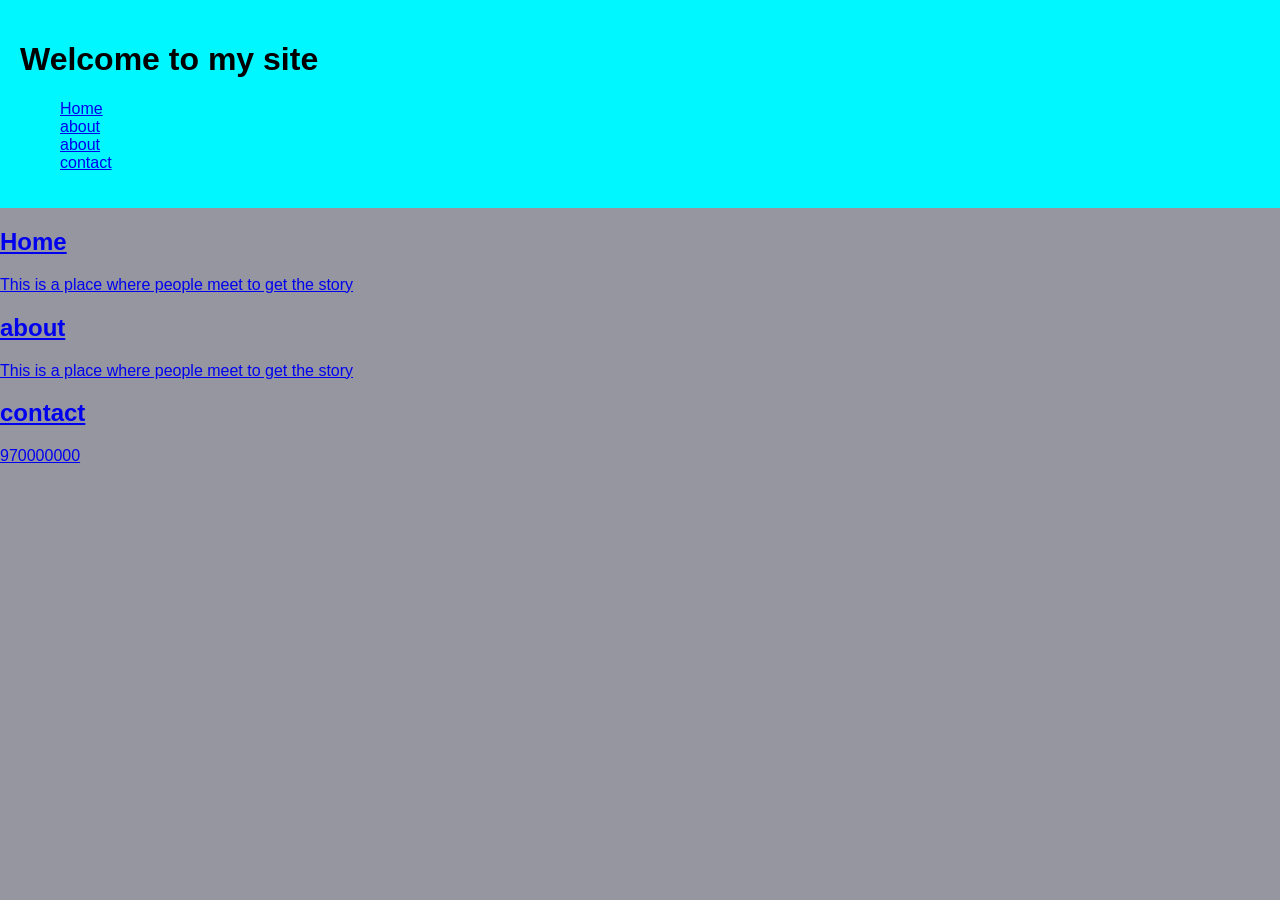
==== semantic.html @ 01e32191 "html" ====
<!DOCTYPE html>
<html lang="en">
<head>
    <meta charset="UTF-8">
    <meta name="viewport" content="width=device-width, initial-scale=1.0">
    <title>Semantic</title>
    <link rel="stylesheet" href="Static/CSS/external.css">
</head>
<body>
    <header>
      <h1>Welcome to my site</h1>
      <nav>
        <ul>
            <a href="#"><li>Home</li>
            <a href="#"><li>about</li>
            <a href="#"><li>about</li>
            <a href="#"><li>contact</li>
        </ul>
      </nav>
    </header>
    <main>
        <!--Section-->
      <section id="Home">
        <h2>Home</h2>
        <p>This is a place where people meet to get the story</p>
        </section>
        
        <section id="About">
        <h2>about</h2>
        <p>This is a place where people meet to get the story</p>
         </section>

           <section id="contact">

         <h2>contact</h2>
        <p>970000000</p>

        </section>
    </main>
</body>
</html>
---- Static/CSS/external.css ----
body{
    background-color: rgb(150, 150, 161);
    margin: 0;
    padding: 0;
    font-family: Arial, Helvetica, sans-serif;
}

header{
    background: rgb(0, 247, 255);
    padding: 20px;
}

nav ul{
    list-style-type: none;
}
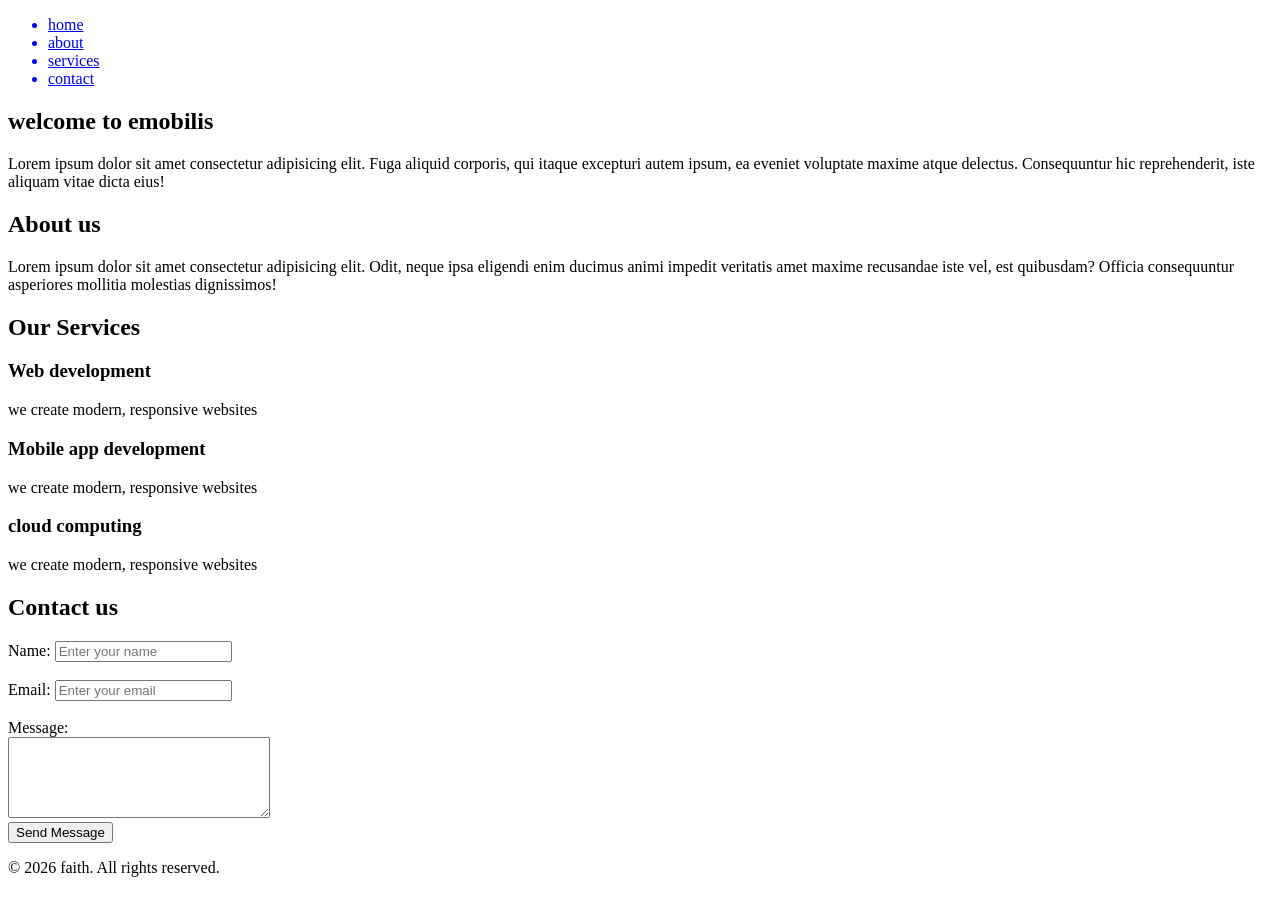
==== commit 50ac540f: "Initial commit" ====
--- a/semantic.html
+++ b/semantic.html
@@ -3,39 +3,70 @@
 <head>
     <meta charset="UTF-8">
     <meta name="viewport" content="width=device-width, initial-scale=1.0">
-    <title>Semantic</title>
-    <link rel="stylesheet" href="Static/CSS/external.css">
+    <title>semantic</title>
+    <link rel="stylesheet" href="static/css/external.css">
 </head>
 <body>
     <header>
-      <h1>Welcome to my site</h1>
-      <nav>
-        <ul>
-            <a href="#"><li>Home</li>
-            <a href="#"><li>about</li>
-            <a href="#"><li>about</li>
-            <a href="#"><li>contact</li>
-        </ul>
-      </nav>
+        
+        <nav>
+            <ul>
+                <a href="#home"><li>home</li></a>
+                <a href="#about"><li>about</li></a>
+                <a href="#services"><li>services</li></a>
+                <a href="#contact"><li>contact</li></a>
+            </ul>
+        </nav>
     </header>
     <main>
-        <!--Section-->
-      <section id="Home">
-        <h2>Home</h2>
-        <p>This is a place where people meet to get the story</p>
-        </section>
-        
-        <section id="About">
-        <h2>about</h2>
-        <p>This is a place where people meet to get the story</p>
+        <!-- home section -->
+         <section id="home">
+            <h2>welcome to emobilis</h2>
+            <p>Lorem ipsum dolor sit amet consectetur adipisicing elit. Fuga aliquid corporis, qui itaque excepturi autem ipsum, ea eveniet voluptate maxime atque delectus. Consequuntur hic reprehenderit, iste aliquam vitae dicta eius!</p>
          </section>
+         <!-- about section -->
+         <section id="about">
+            <h2>About us</h2>
+            <p>Lorem ipsum dolor sit amet consectetur adipisicing elit. Odit, neque ipsa eligendi enim ducimus animi impedit veritatis amet maxime recusandae iste vel, est quibusdam? Officia consequuntur asperiores mollitia molestias dignissimos!</p>
+         </section>
+         <!-- services -->
+          <section id="services">
+            <h2>Our Services</h2>
+            <div class="container">
+                <div class="service">
+                    <h3>Web development</h3>
+                    <p>we create modern, responsive websites</p>
+                </div>
+                <div class="service">
+                    <h3>Mobile app development</h3>
+                    <p>we create modern, responsive websites</p>
+                </div>
+                <div class="service">
+                    <h3>cloud computing</h3>
+                    <p>we create modern, responsive websites</p>
+                </div>
+            </div>
+          </section>
+          <!-- contact section -->
+           <section id="contact">
+             <h2>Contact us</h2>
+            <form>
+                <label for="name">Name:</label>
+                <input type="text" id="name" name="name" placeholder="Enter your name" required><br><br>
+                <label for="email">Email:</label>
+                <input type="email" id="email" name="email" placeholder="Enter your email" required><br><br>
+                <label for="message">Message:</label><br>
+                <textarea name="message" id="message" rows="5" cols="30" required></textarea><br>
+                <input type="submit" value="Send Message">
+            </form>
+           </section>
 
-           <section id="contact">
 
-         <h2>contact</h2>
-        <p>970000000</p>
 
-        </section>
     </main>
+    <footer>
+        <p>&copy; 2026 faith. All rights reserved.</p>
+
+    </footer>
 </body>
 </html>
